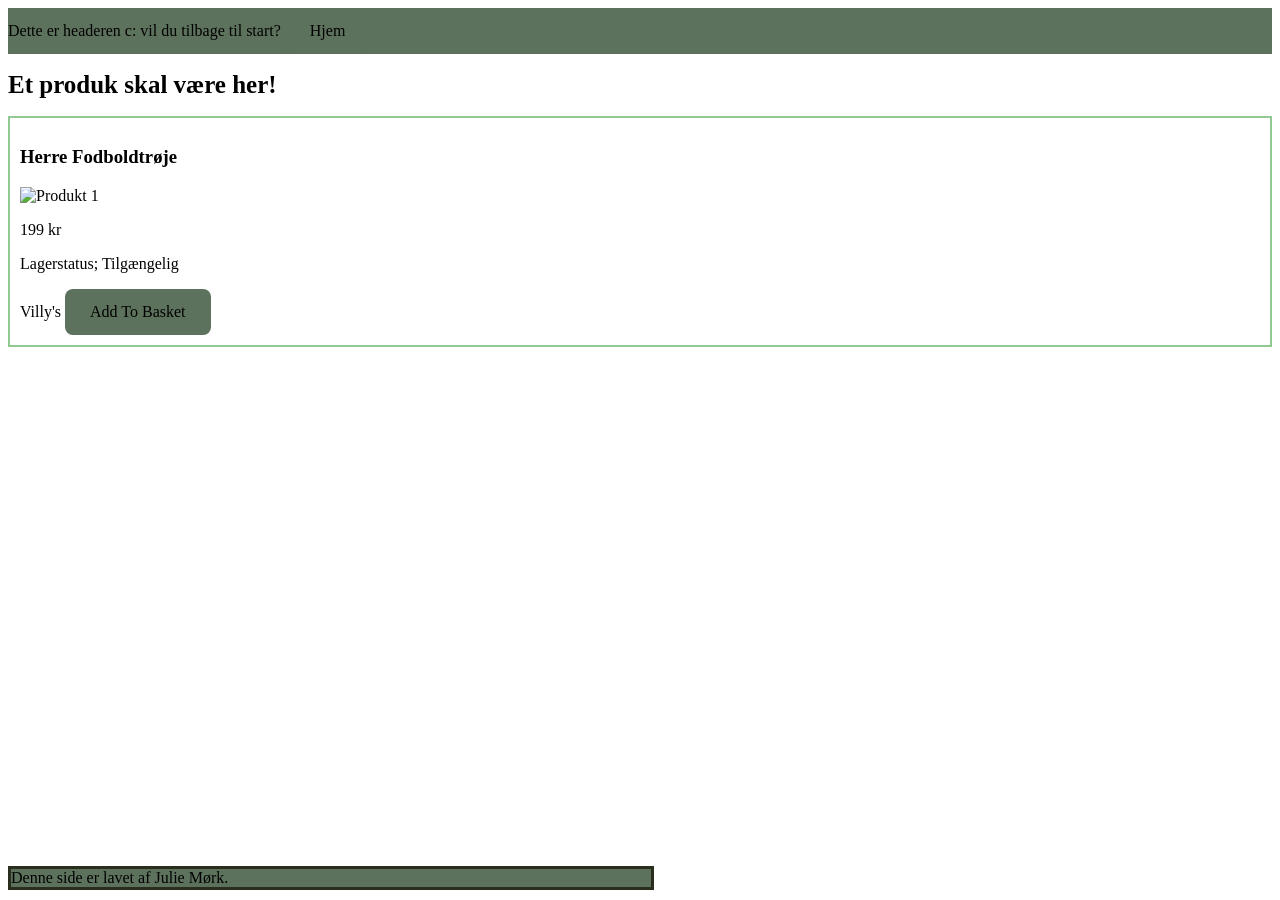
==== produkt.html @ 21035eb0 "initialize" ====
<html lang="en">

<head>
    <meta charset="UTF-8">
    <meta name="viewport" content="width=device-width, initial-scale=1.0">
    <title>Tema 8</title>
    <link rel="stylesheet" href="style.css">
    <link rel="stylesheet" href="LayoutGrids.css">
</head>
<header>
    Dette er headeren c:
    vil du tilbage til start? <a href="index.html">Hjem</a>
</header>
<main>
    <h1> Et produk skal være her!</h1>

    <article class="product">
        <h3>Herre Fodboldtrøje</h3>
        <img src="https://kea-alt-del.dk/t7/images/webp/640/10010.webp" alt="Produkt 1" />
        <p class="price">199 kr</p>
        <p>Lagerstatus; Tilgængelig</p>
        <brand>Villy's</brand>
        <a href="produkt.html">Add To Basket</a>

    </article>


</main>

<body>

</body>

</html>

<footer>
    Denne side er lavet af Julie Mørk.
</footer>
---- style.css ----
a:link,
a:visited {
  background-color: rgb(14, 13, 13);
  background: rgb(93, 114, 93);
  padding: 14px 25px;
  text-align: center;
  display: inline-block;
  border-radius: 8px;
  color: black;
  text-decoration: none;
}

a:hover {
  background-color: lightblue;
}

header {
  background-color: rgb(93, 114, 93);
}

footer {
  background-color: rgb(93, 114, 93);
}

h1 {
  font-size: 25px;
}

.container {
  margin: 15px;
}

/*******Produkt galleri****/

main {
  flex-grow: 1;
}

.product {
  border: 2px solid rgb(146, 200, 146);
  padding: 10px;
}
---- LayoutGrids.css ----
/*****Grids******/

/*******index side grid*********/
.container {
  display: grid;
  grid-template-columns: repeat(6, 1fr);
  gap: 10px;
  grid-auto-rows: 100px;
}

a {
  grid-column: span 2;
}

h2,
p {
  display: grid;
  grid-template-rows: 2/4;
}

/********'Produktliste side grids**********/

.product-gallery {
  display: grid;
  grid-template-columns: repeat(6, 1fr);
  gap: 10px;
  margin: 15px;
}
h1 {
  display: grid;
}

footer {
  position: absolute;
  bottom: 10px;
  width: 50%;
  border: 3px solid #2a2f1d;
}
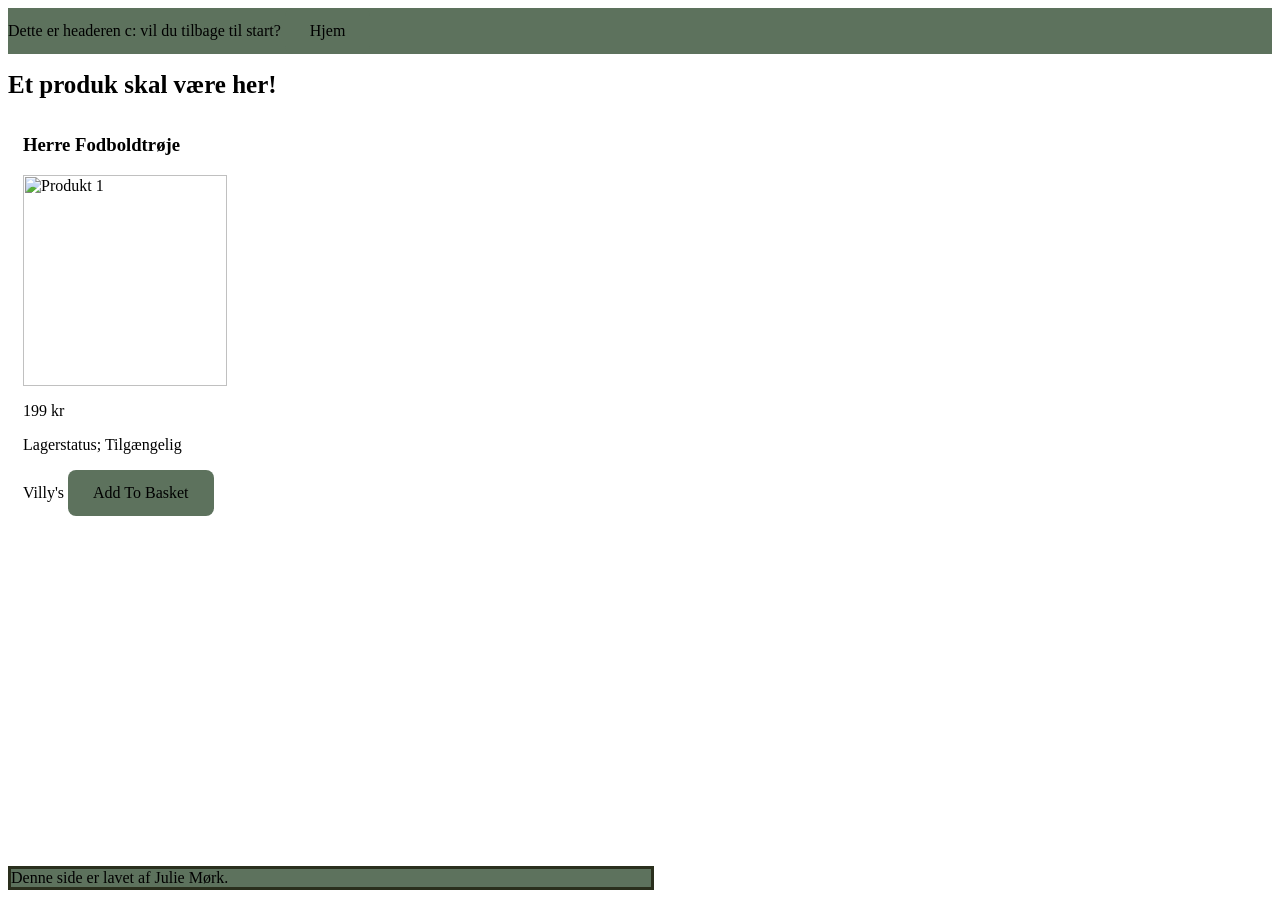
==== commit fd8ba1f6: "alt er basic" ====
--- a/produkt.html
+++ b/produkt.html
@@ -14,16 +14,18 @@
 <main>
     <h1> Et produk skal være her!</h1>
 
-    <article class="product">
-        <h3>Herre Fodboldtrøje</h3>
-        <img src="https://kea-alt-del.dk/t7/images/webp/640/10010.webp" alt="Produkt 1" />
-        <p class="price">199 kr</p>
-        <p>Lagerstatus; Tilgængelig</p>
-        <brand>Villy's</brand>
-        <a href="produkt.html">Add To Basket</a>
+    <div class="container2">
 
-    </article>
+        <article class="product1">
+            <h3>Herre Fodboldtrøje</h3>
+            <img src="https://kea-alt-del.dk/t7/images/webp/640/10010.webp" alt="Produkt 1" />
+            <p class="price">199 kr</p>
+            <p>Lagerstatus; Tilgængelig</p>
+            <brand>Villy's</brand>
+            <a href="produkt.html">Add To Basket</a>
 
+        </article>
+    </div>
 
 </main>
 
--- a/LayoutGrids.css
+++ b/LayoutGrids.css
@@ -30,9 +30,28 @@
   display: grid;
 }
 
+img {
+  width: 100%;
+}
+
 footer {
   position: absolute;
   bottom: 10px;
   width: 50%;
   border: 3px solid #2a2f1d;
 }
+
+/*******produkt siden*****/
+
+.container2 {
+  display: grid;
+  grid-template-columns: 1fr 1fr 1fr;
+  gap: 10px;
+  margin: 15px;
+  max-width: 50%;
+  max-height: 50%;
+}
+
+.product1 {
+  grid-column: 1fr;
+}
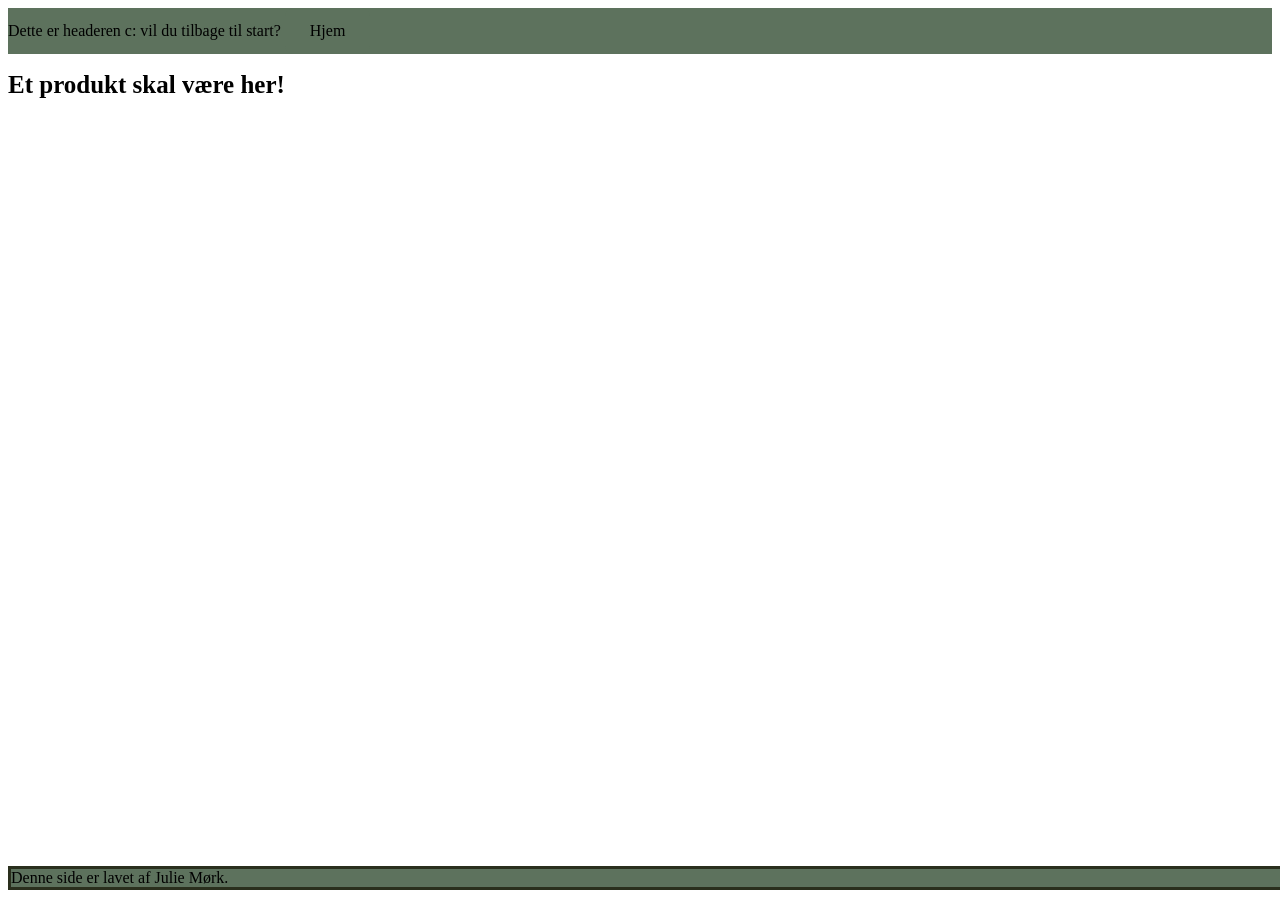
==== commit d9bc5de5: "dynamiske sider" ====
--- a/produkt.html
+++ b/produkt.html
@@ -11,30 +11,23 @@
     Dette er headeren c:
     vil du tilbage til start? <a href="index.html">Hjem</a>
 </header>
-<main>
-    <h1> Et produk skal være her!</h1>
-
-    <div class="container2">
-
-        <article class="product1">
-            <h3>Herre Fodboldtrøje</h3>
-            <img src="https://kea-alt-del.dk/t7/images/webp/640/10010.webp" alt="Produkt 1" />
-            <p class="price">199 kr</p>
-            <p>Lagerstatus; Tilgængelig</p>
-            <brand>Villy's</brand>
-            <a href="produkt.html">Add To Basket</a>
-
-        </article>
-    </div>
-
-</main>
 
 <body>
+    <main>
+        <h1> Et produkt skal være her!</h1>
 
+
+        <div id="productContainer"></div>
+
+
+    </main>
+
+
+    <footer>
+        Denne side er lavet af Julie Mørk.
+    </footer>
+    <script src="product.js"></script>
 </body>
 
-</html>
 
-<footer>
-    Denne side er lavet af Julie Mørk.
-</footer>+</html>
--- a/LayoutGrids.css
+++ b/LayoutGrids.css
@@ -35,23 +35,40 @@
 }
 
 footer {
-  position: absolute;
+  position: fixed;
   bottom: 10px;
-  width: 50%;
+  width: 100%;
   border: 3px solid #2a2f1d;
 }
 
 /*******produkt siden*****/
 
-.container2 {
+.product1 {
   display: grid;
-  grid-template-columns: 1fr 1fr 1fr;
+  grid-template-columns: 1fr 1fr;
   gap: 10px;
   margin: 15px;
   max-width: 50%;
   max-height: 50%;
 }
 
-.product1 {
+.tekst {
   grid-column: 1fr;
 }
+
+@media screen and (max-width: 680px) {
+  .product1 {
+    display: grid;
+    grid-template-columns: 1fr;
+    gap: 10px;
+    margin: 15px;
+    max-width: 50%;
+    max-height: 50%;
+  }
+  .product-gallery {
+    display: grid;
+    grid-template-columns: repeat(2, 1fr);
+    gap: 10px;
+    margin: 15px;
+  }
+}
